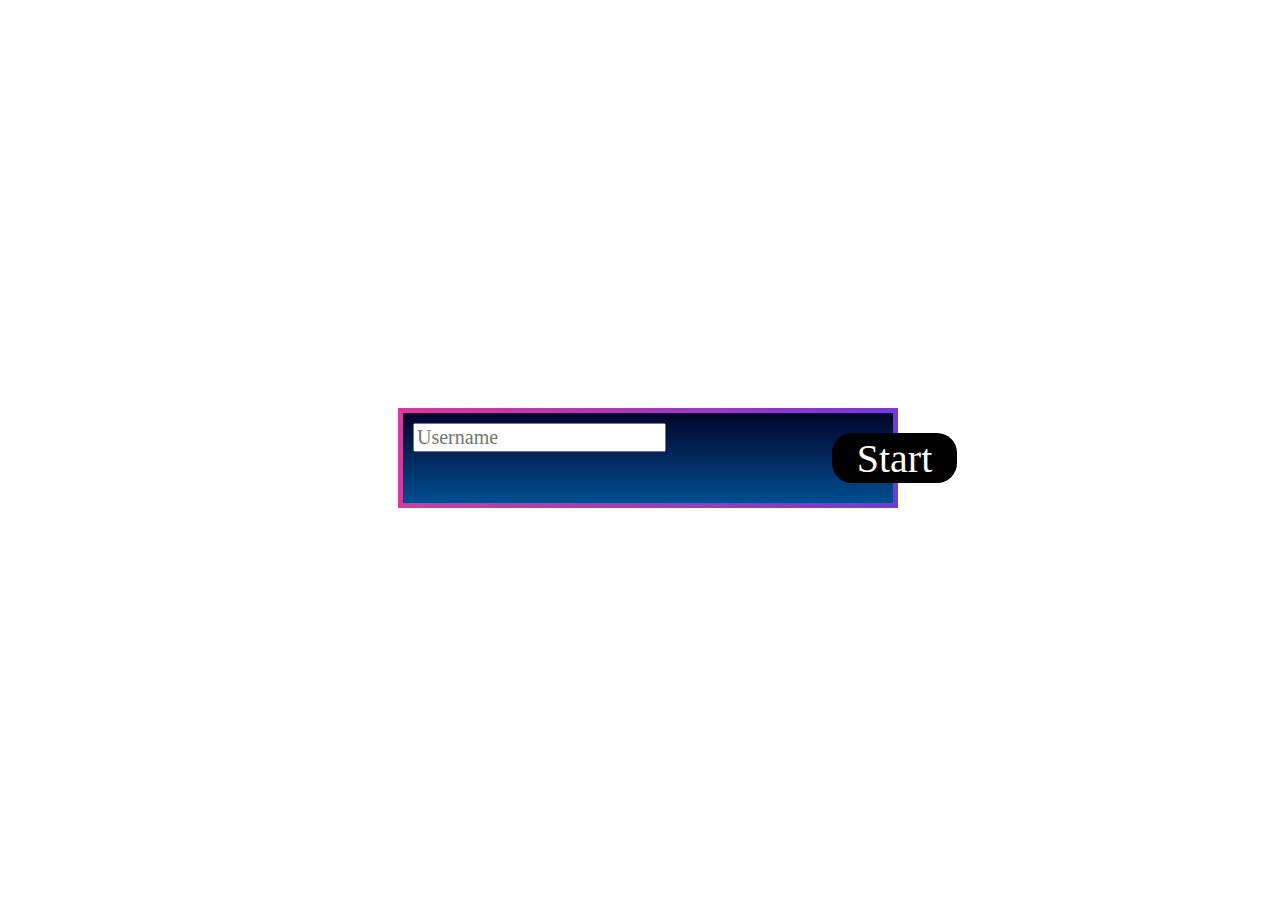
==== quiz.html @ ee5fdbab "Added side nav" ====
<!DOCTYPE html>
<html>
<head>
	<title></title>
	<link rel="stylesheet" type="text/css" href="quiz.css">
</head>
<body>
	<div class="hide" id="side-nav">
		<div onclick="navigate(0)" class="nav-elem">1</div>
		<div onclick="navigate(1)" class="nav-elem">2</div>
		<div onclick="navigate(2)" class="nav-elem">3</div>
		<div onclick="navigate(3)" class="nav-elem">4</div>
		<div onclick="navigate(4)" class="nav-elem">5</div>
		<div onclick="navigate(5)" class="nav-elem">6</div>
		<div onclick="navigate(6)" class="nav-elem">7</div>
		<div onclick="navigate(7)" class="nav-elem">8</div>
		<div onclick="navigate(8)" class="nav-elem">9</div>
		<div onclick="navigate(9)" class="nav-elem">10</div>
		<div onclick="navigate(10)" class="nav-elem">11</div>
	</div>
		<div class="container">
		<div id="score" class="blinking"></div>
		<div id="question" class="hide">
			<p id="asked">Question goes here....</p>
			<div id="answers">
				<button class="choice">1</button>
				<button class="choice">2</button>
				<button class="choice">3</button>
				<button class="choice">4</button>
			</div>
		</div>
			<div id="panel">
				<button id="prev" class="hide">Previous</button>
				<div class="textbox">
    				<i class="fas fa-user"></i>
    					<input type="text" placeholder="Username" name="username">
  				</div>
				<button id="start">Start</button>
				<button id="next" class="hide">Next</button>
			</div>
	</div>
<img src="correct.jpg" id="correct" class="hide">
<img src="wrong.png" id="wrong" class="hide">

	
<script type="text/javascript" src="quiz.js"></script>
</body>
</html>
---- quiz.css ----
*{
	box-sizing: border-box;
	font-family: Verdana;
	font-size: 20px;
	color:white;
}
html { overflow-y: hidden;
overflow-x:hidden;  }

body{
	display:flex;
	height:100vh;
	width:100vw;
	justify-content: center;
	align-items: center;
	background-image: url("background.png");
	background-repeat: no-repeat;
	background-size: cover;
	
}

.container{
	
	padding:10px;
	width:500px;
	max-width: 80%;
	border: 10px solid;
	border-radius:5px;
  	border-image-slice: 1;
  	border-width: 5px;
   	border-image-source: linear-gradient(to left, #743ad5, #d53a9d);
	background-image: linear-gradient(#000428,#004e92);


	}
	@keyframes grad{
		0% {
      border-image-source: linear-gradient(to left, #743ad5, #d53a9d);
    }
    25% {
        border-image-source: linear-gradient(to top, #743ad5, #d53a9d);
    }
    50% {
        border-image-source: linear-gradient(to right, #743ad5, #d53a9d);
    }
    75% {
        border-image-source: linear-gradient(to bottom, #743ad5, #d53a9d);
    }
    100% {
      border-image-source: linear-gradient(to left, #743ad5, #d53a9d);
    }
	}


#answers{
	display:grid;
	grid-template-columns: repeat(2,auto);
	
}


#answers button{
	margin:10px;
	height:
	background-color:black ;
	 color:white;
	 border:none;
	 border-radius:10px;
	 cursor:pointer;
	}
#panel{
	display:grid;
	grid-template-columns: repeat(3,auto);
}
button{
	color:white;
	background-color:black ;
	border: none;
	 border-radius:5px;
	 cursor:pointer;
	 margin:10px;
	 outline:none;

}

.hide{
	display:none;
}
.red{
	background-color: red;
}
.green{
	background-color: green;
}
.image{
	display: flex;
	justify-content: center;
		align-items: center;

}
button{
	min-height:30px;
}
#start{
	font-family: "Brush Script MT";
	font-size: 40px;
	border-radius: 20px;
	transform: translateX(120px);
	height: 50px;
	border:none;
}
#score{

	display: flex;
	justify-content: center;
	font-size: 40px;
}
.blinking{
    animation:blinkingText 1.2s infinite;
}
@keyframes blinkingText{
     0% {
      color:  rgba(255,255,255,1);
    }
    50% {
       color: rgba(255,255,255,0.5);
    }
    100% {
       color: rgba(255,255,255,1);
    }
}
#correct{
	position: absolute;
	left:526px;
	top:295px;
	animation: fadeOut 3s;
	
}
#wrong{
	position: absolute;
	left:526px;
	top:295px;
	animation: fadeOut 3s;
	
}
@keyframes fadeOut{
	from{
		opacity: 1;
	}
	to{
		opacity: 0;
	}
}
#side-nav{
	position: absolute;
	left:0%;
	background-color: black;
	height:100vh;

}
#side-nav div{
display: flex;
justify-content: center;
align-items: center;
margin: 13px;
height: 50px;
width: 50px;
background-color: #6b5b95;
 border-radius: 50%;
 cursor: pointer;
}
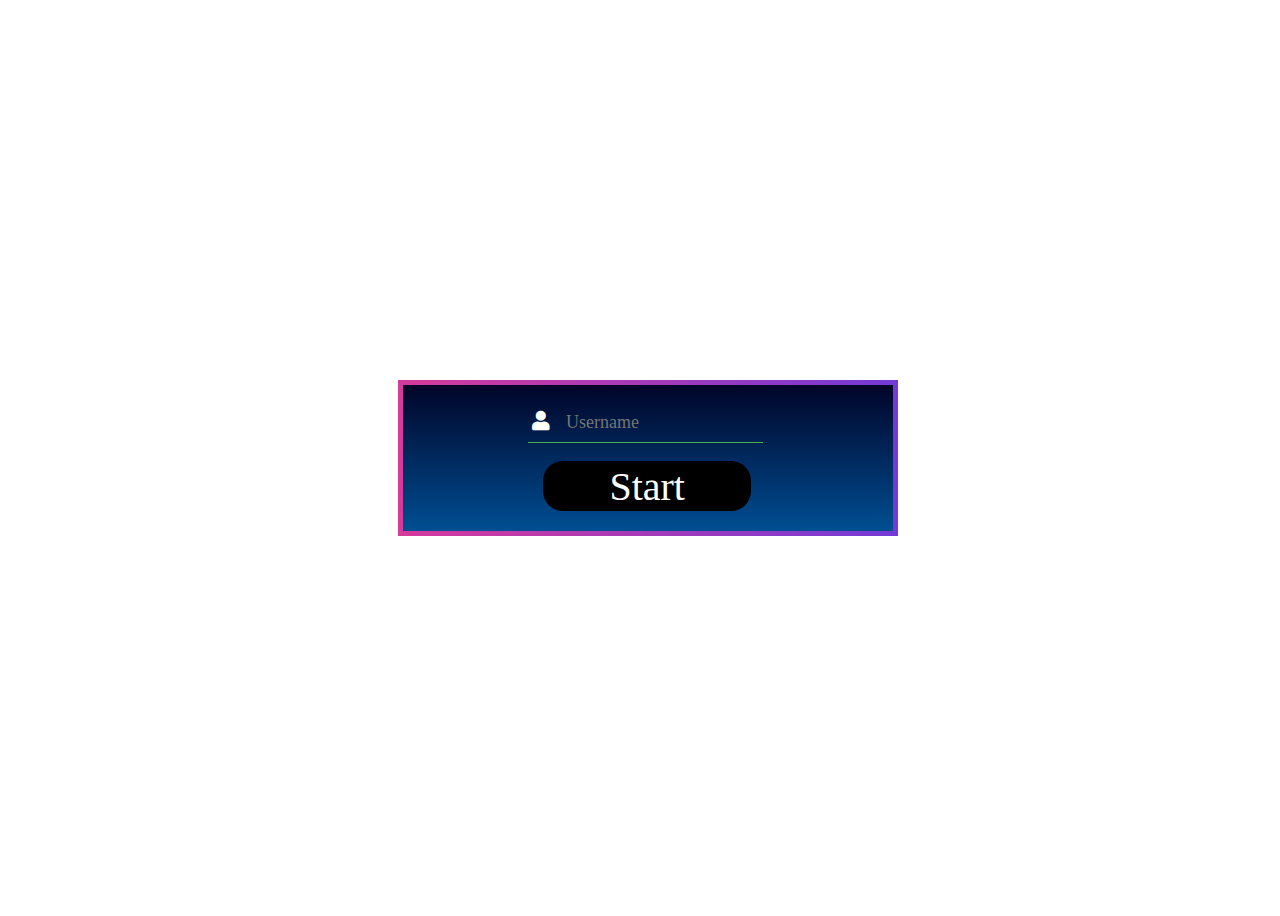
==== commit 2df3b7f1: "Added random question order and user input field" ====
--- a/quiz.html
+++ b/quiz.html
@@ -29,18 +29,19 @@
 				<button class="choice">4</button>
 			</div>
 		</div>
+		<div class="textbox">
+    				<i class="fas fa-user"></i>
+    					<input type="text" placeholder="Username" name="username" id="username" required>
+  				</div>
 			<div id="panel">
 				<button id="prev" class="hide">Previous</button>
-				<div class="textbox">
-    				<i class="fas fa-user"></i>
-    					<input type="text" placeholder="Username" name="username">
-  				</div>
+				
 				<button id="start">Start</button>
 				<button id="next" class="hide">Next</button>
 			</div>
 	</div>
-<img src="correct.jpg" id="correct" class="hide">
-<img src="wrong.png" id="wrong" class="hide">
+<img src="" id="correct" class="hide">
+<img src="" id="wrong" class="hide">
 
 	
 <script type="text/javascript" src="quiz.js"></script>
--- a/quiz.css
+++ b/quiz.css
@@ -1,3 +1,4 @@
+@import "https://use.fontawesome.com/releases/v5.5.0/css/all.css";
 *{
 	box-sizing: border-box;
 	font-family: Verdana;
@@ -110,10 +111,9 @@
 	border:none;
 }
 #score{
-
 	display: flex;
 	justify-content: center;
-	font-size: 40px;
+	font-size: 30px;
 }
 .blinking{
     animation:blinkingText 1.2s infinite;
@@ -169,3 +169,27 @@
  border-radius: 50%;
  cursor: pointer;
 }
+.textbox{
+  width: 50%;
+  transform: translateX(115px);
+  overflow: hidden;
+  font-size: 20px;
+  padding: 8px 0;
+  margin: 8px 0;
+  border-bottom: 1px solid #4caf50;
+}
+.textbox i{
+  width: 26px;
+  float: left;
+  text-align: center;
+}
+.textbox input{
+  border: none;
+  outline: none;
+  background: none;
+  color: white;
+  font-size: 18px;
+  width: 80%;
+  float: left;
+  margin: 0 10px;
+}